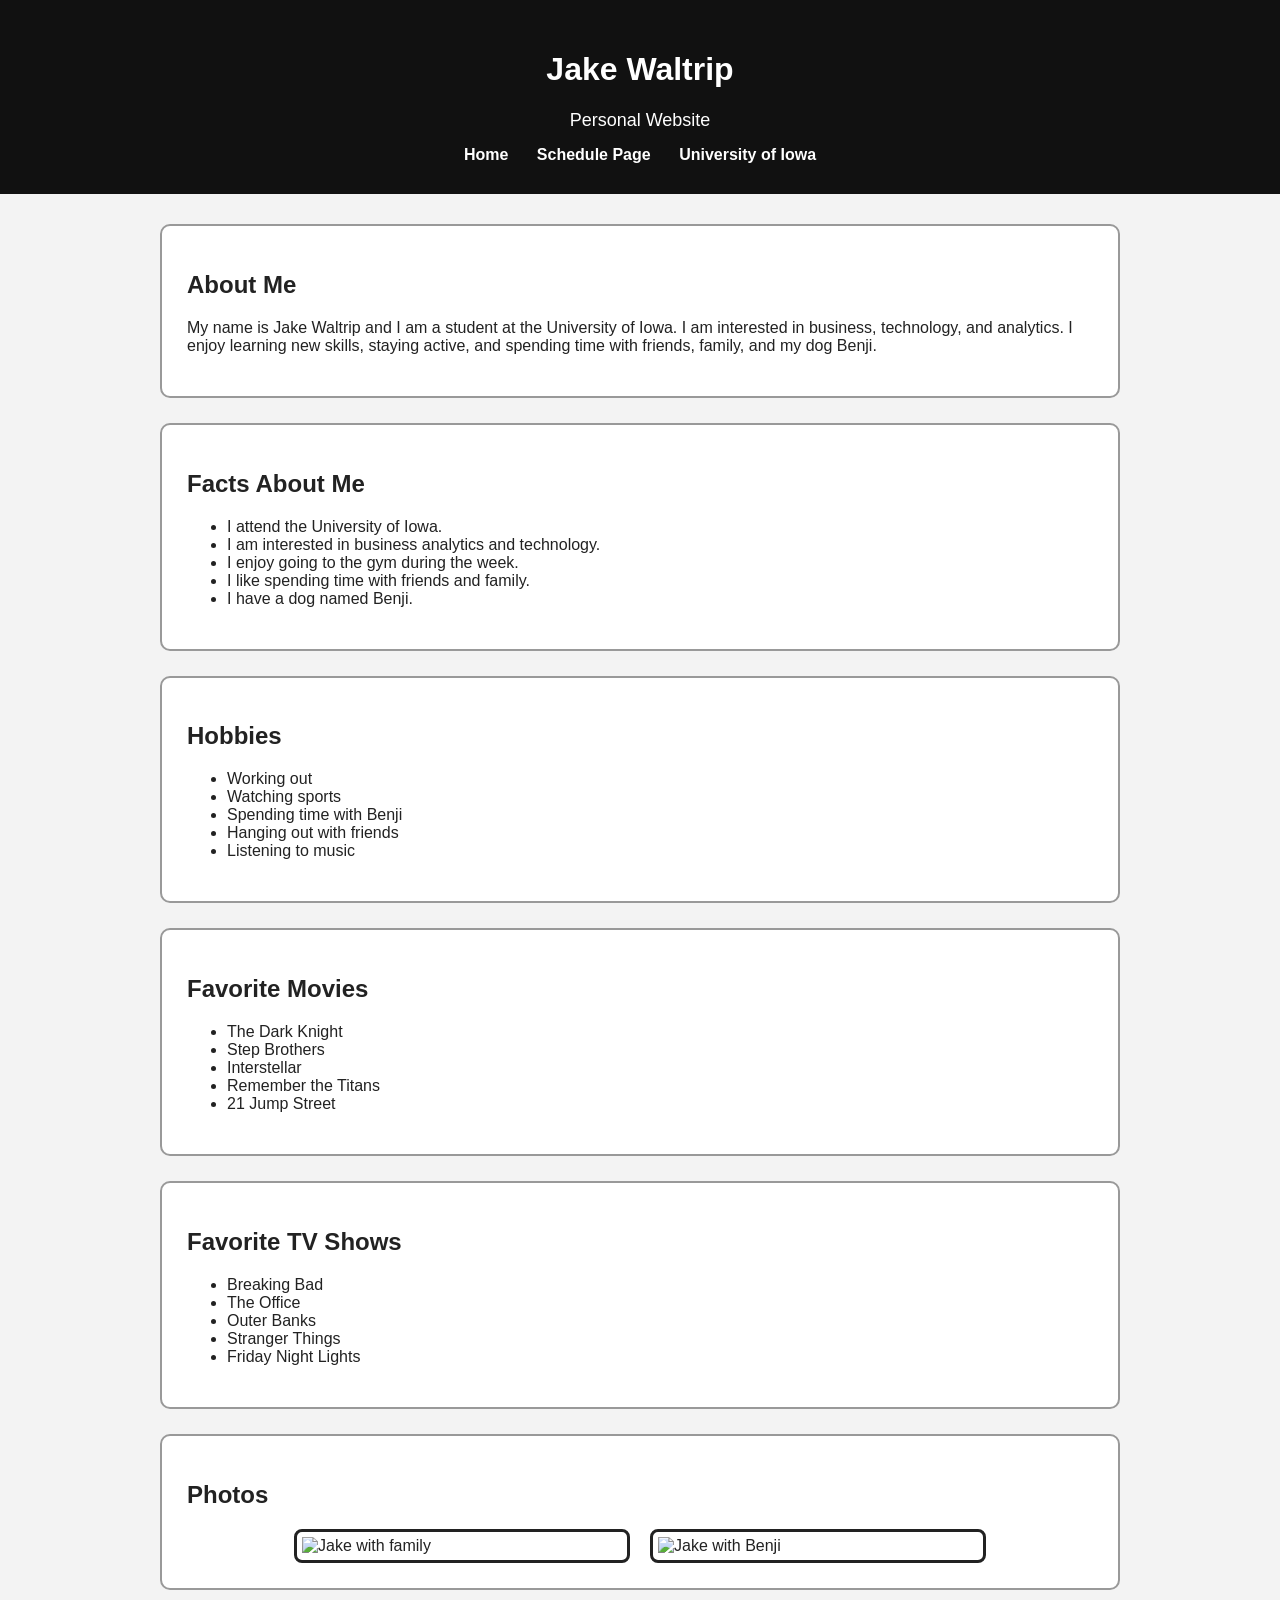
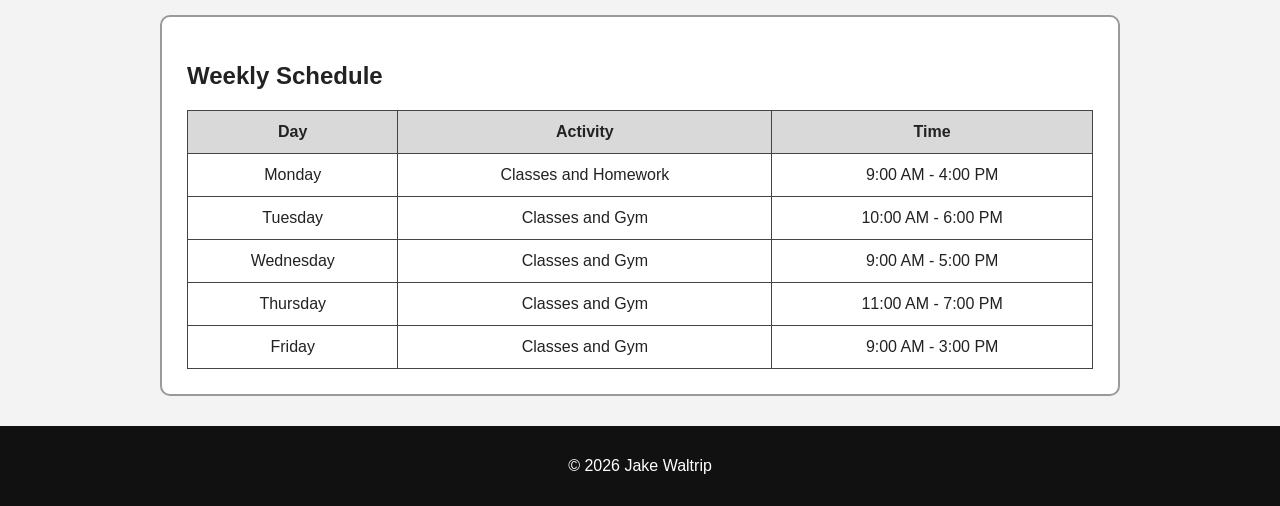
==== index.html @ 21e7c67a "Fix image source paths in Photos section Updated image source paths to use 'Images' directory." ====
<!DOCTYPE html>
<html lang="en">
<head>
  <meta charset="UTF-8">
  <meta name="viewport" content="width=device-width, initial-scale=1.0">
  <title>Jake Waltrip | Personal Website</title>
  <link rel="stylesheet" href="style/stylesheet.css">
</head>
<body>

  <header>
    <h1>Jake Waltrip</h1>
    <p class="subtitle">Personal Website</p>
    <nav>
      <a href="index.html">Home</a>
      <a href="schedule.html">Schedule Page</a>
      <a href="https://uiowa.edu" target="_blank">University of Iowa</a>
    </nav>
  </header>

  <main>
    <section class="card">
      <h2>About Me</h2>
      <p>
        My name is Jake Waltrip and I am a student at the University of Iowa. I am interested in
        business, technology, and analytics. I enjoy learning new skills, staying active, and
        spending time with friends, family, and my dog Benji.
      </p>
    </section>

    <section class="card">
      <h2>Facts About Me</h2>
      <ul>
        <li>I attend the University of Iowa.</li>
        <li>I am interested in business analytics and technology.</li>
        <li>I enjoy going to the gym during the week.</li>
        <li>I like spending time with friends and family.</li>
        <li>I have a dog named Benji.</li>
      </ul>
    </section>

    <section class="card">
      <h2>Hobbies</h2>
      <ul>
        <li>Working out</li>
        <li>Watching sports</li>
        <li>Spending time with Benji</li>
        <li>Hanging out with friends</li>
        <li>Listening to music</li>
      </ul>
    </section>

    <section class="card">
      <h2>Favorite Movies</h2>
      <ul>
        <li>The Dark Knight</li>
        <li>Step Brothers</li>
        <li>Interstellar</li>
        <li>Remember the Titans</li>
        <li>21 Jump Street</li>
      </ul>
    </section>

    <section class="card">
      <h2>Favorite TV Shows</h2>
      <ul>
        <li>Breaking Bad</li>
        <li>The Office</li>
        <li>Outer Banks</li>
        <li>Stranger Things</li>
        <li>Friday Night Lights</li>
      </ul>
    </section>

   <section class="card">
  <h2>Photos</h2>
  <div class="photo-row">
    <img src="Images/image0.png" alt="Jake with family" class="profile-photo">
    <img src="Images/image1.png" alt="Jake with Benji" class="profile-photo">
  </div>
</section>

    <section class="card">
      <h2>Weekly Schedule</h2>
      <table>
        <tr>
          <th>Day</th>
          <th>Activity</th>
          <th>Time</th>
        </tr>
        <tr>
          <td>Monday</td>
          <td>Classes and Homework</td>
          <td>9:00 AM - 4:00 PM</td>
        </tr>
        <tr>
          <td>Tuesday</td>
          <td>Classes and Gym</td>
          <td>10:00 AM - 6:00 PM</td>
        </tr>
        <tr>
          <td>Wednesday</td>
          <td>Classes and Gym</td>
          <td>9:00 AM - 5:00 PM</td>
        </tr>
        <tr>
          <td>Thursday</td>
          <td>Classes and Gym</td>
          <td>11:00 AM - 7:00 PM</td>
        </tr>
        <tr>
          <td>Friday</td>
          <td>Classes and Gym</td>
          <td>9:00 AM - 3:00 PM</td>
        </tr>
      </table>
    </section>
  </main>

  <footer>
    <p>&copy; 2026 Jake Waltrip</p>
  </footer>

</body>
</html>
---- style/stylesheet.css ----
body {
  font-family: Arial, sans-serif;
  background-color: #f3f3f3;
  margin: 0;
  padding: 0;
  color: #222;
}

header {
  background-color: #111;
  color: white;
  text-align: center;
  padding: 30px 20px;
}

.subtitle {
  margin-top: 5px;
  margin-bottom: 15px;
  font-size: 18px;
}

nav a {
  color: white;
  text-decoration: none;
  margin: 0 12px;
  font-weight: bold;
}

main {
  width: 75%;
  margin: 30px auto;
}

.card {
  background-color: white;
  border: 2px solid #999;
  border-radius: 10px;
  margin-bottom: 25px;
  padding: 25px;
}

.photo-row {
  display: flex;
  justify-content: center;
  gap: 20px;
  flex-wrap: wrap;
}

.profile-photo {
  width: 320px;
  height: auto;
  border: 3px solid #222;
  border-radius: 8px;
  padding: 5px;
  background-color: white;
}

table {
  width: 100%;
  border-collapse: collapse;
  margin-top: 10px;
}

th, td {
  border: 1px solid #444;
  padding: 12px;
  text-align: center;
}

th {
  background-color: #d9d9d9;
}

footer {
  background-color: #111;
  color: white;
  text-align: center;
  padding: 15px;
  margin-top: 30px;
}
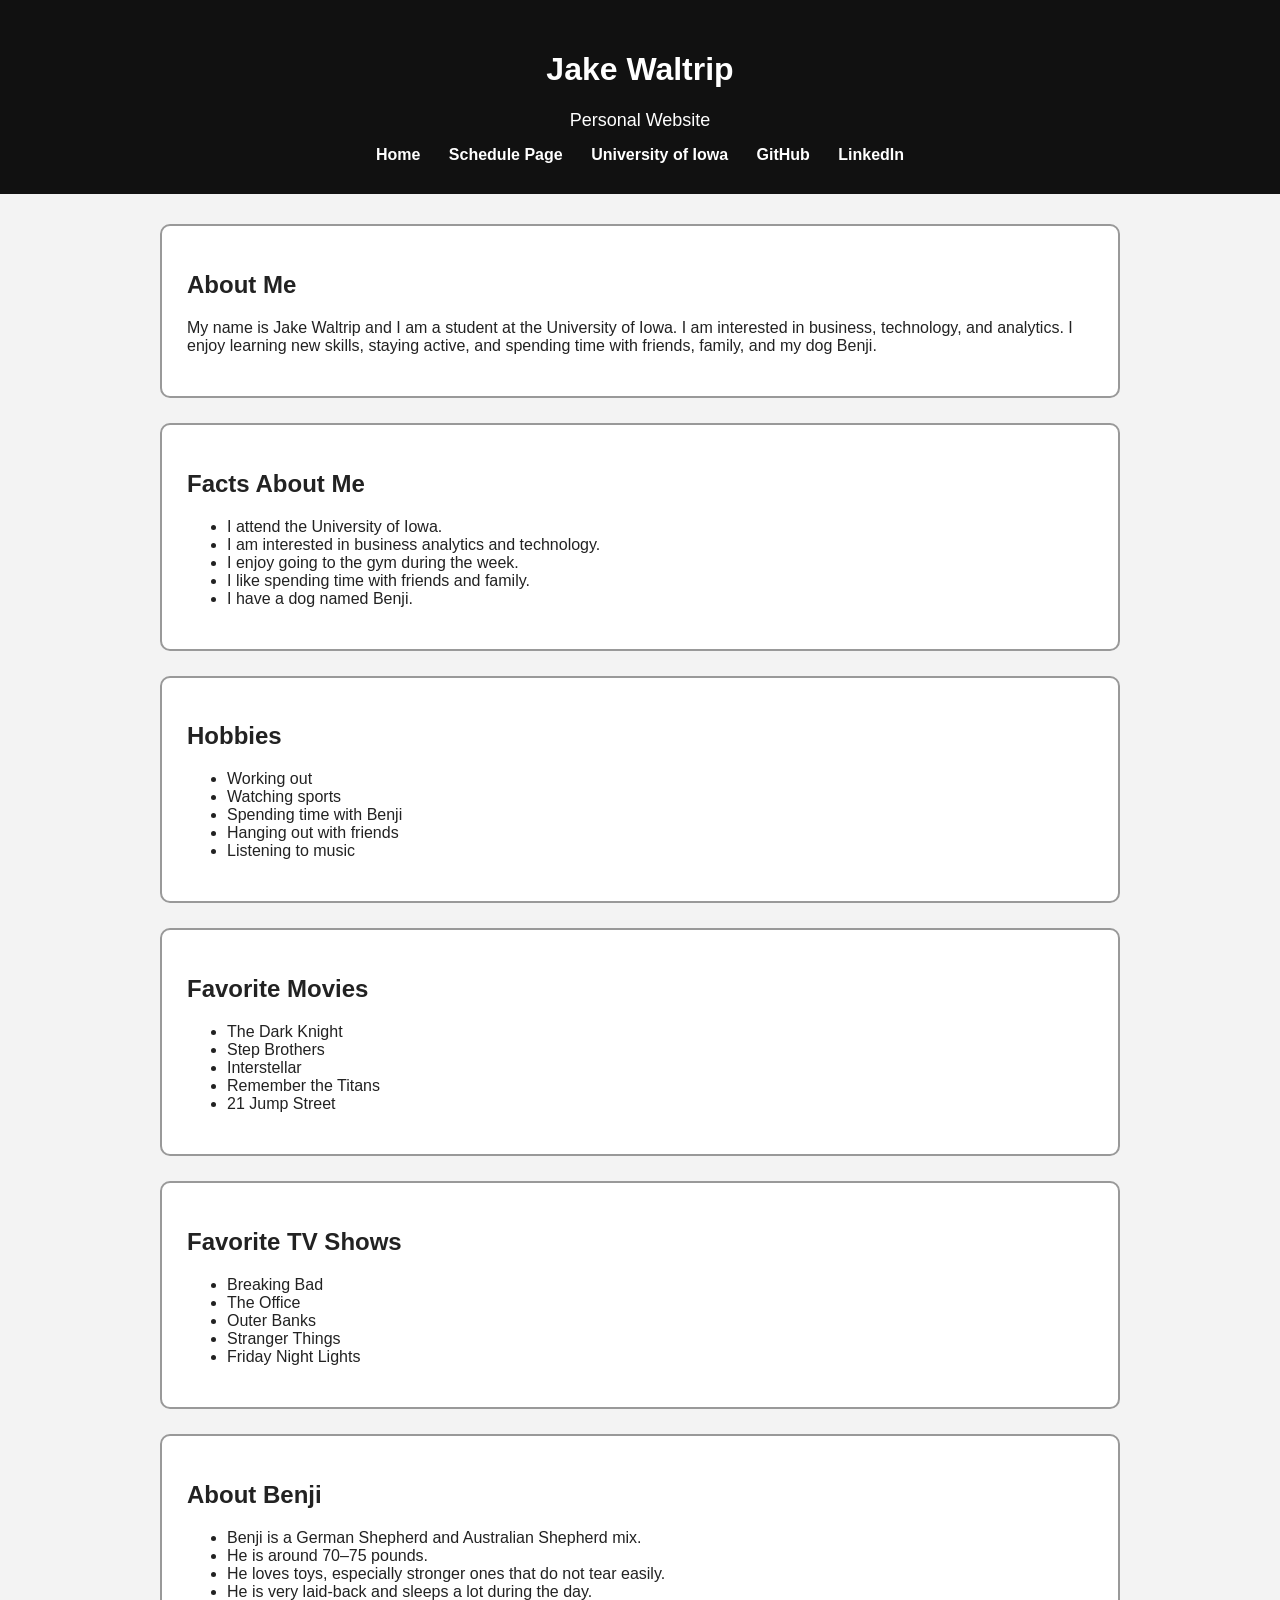
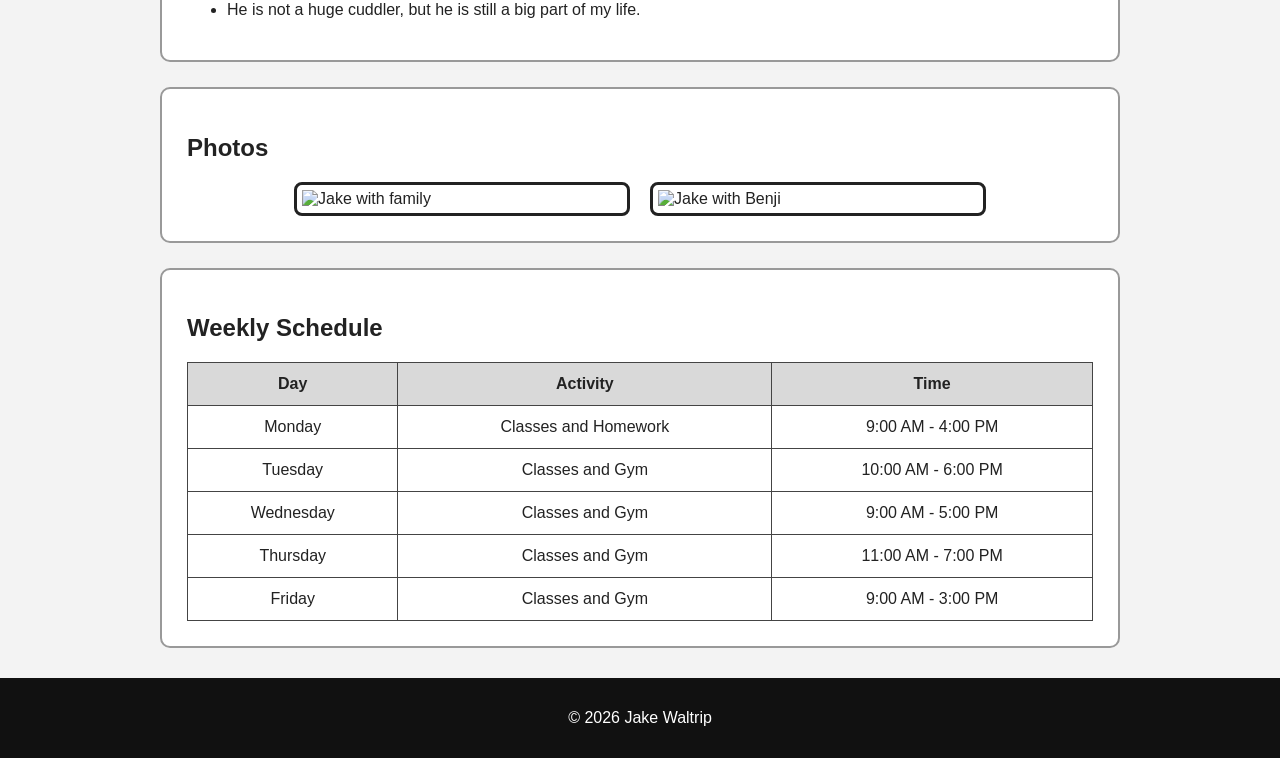
==== commit f6168c02: "Add GitHub and LinkedIn links, and About Benji section Added links to GitHub and LinkedIn in the nav" ====
--- a/index.html
+++ b/index.html
@@ -13,8 +13,10 @@
     <p class="subtitle">Personal Website</p>
     <nav>
       <a href="index.html">Home</a>
-      <a href="schedule.html">Schedule Page</a>
+      <a href="Schedule.html">Schedule Page</a>
       <a href="https://uiowa.edu" target="_blank">University of Iowa</a>
+      <a href="https://github.com/jakewaltrip" target="_blank">GitHub</a>
+      <a href="https://www.linkedin.com/in/jake-waltrip-409888228" target="_blank">LinkedIn</a>
     </nav>
   </header>
 
@@ -72,13 +74,24 @@
       </ul>
     </section>
 
-   <section class="card">
-  <h2>Photos</h2>
-  <div class="photo-row">
-    <img src="Images/image0.png" alt="Jake with family" class="profile-photo">
-    <img src="Images/image1.png" alt="Jake with Benji" class="profile-photo">
-  </div>
-</section>
+    <section class="card">
+      <h2>About Benji</h2>
+      <ul>
+        <li>Benji is a German Shepherd and Australian Shepherd mix.</li>
+        <li>He is around 70–75 pounds.</li>
+        <li>He loves toys, especially stronger ones that do not tear easily.</li>
+        <li>He is very laid-back and sleeps a lot during the day.</li>
+        <li>He is not a huge cuddler, but he is still a big part of my life.</li>
+      </ul>
+    </section>
+
+    <section class="card">
+      <h2>Photos</h2>
+      <div class="photo-row">
+        <img src="https://raw.githubusercontent.com/jakewaltrip/3300-personal-web-page/main/Images/image0.png" alt="Jake with family" class="profile-photo">
+        <img src="https://raw.githubusercontent.com/jakewaltrip/3300-personal-web-page/main/Images/image1.png" alt="Jake with Benji" class="profile-photo">
+      </div>
+    </section>
 
     <section class="card">
       <h2>Weekly Schedule</h2>
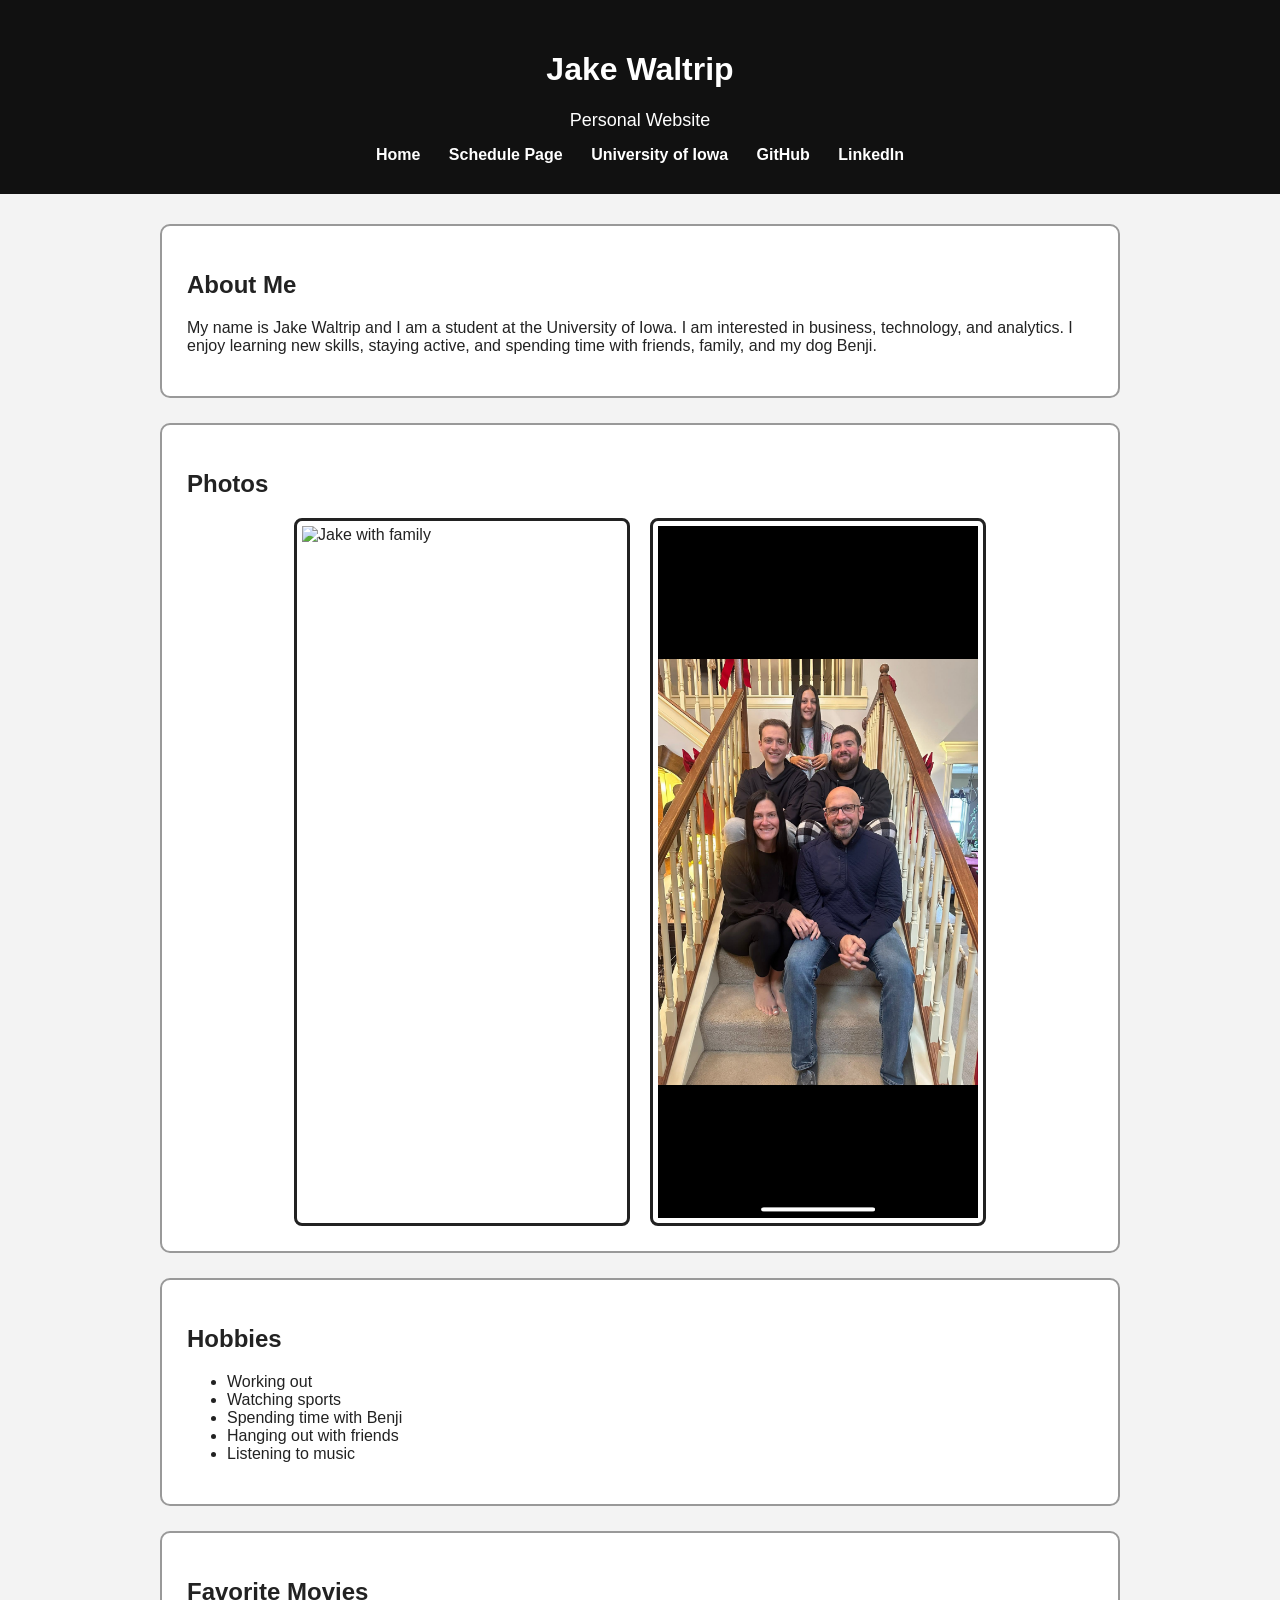
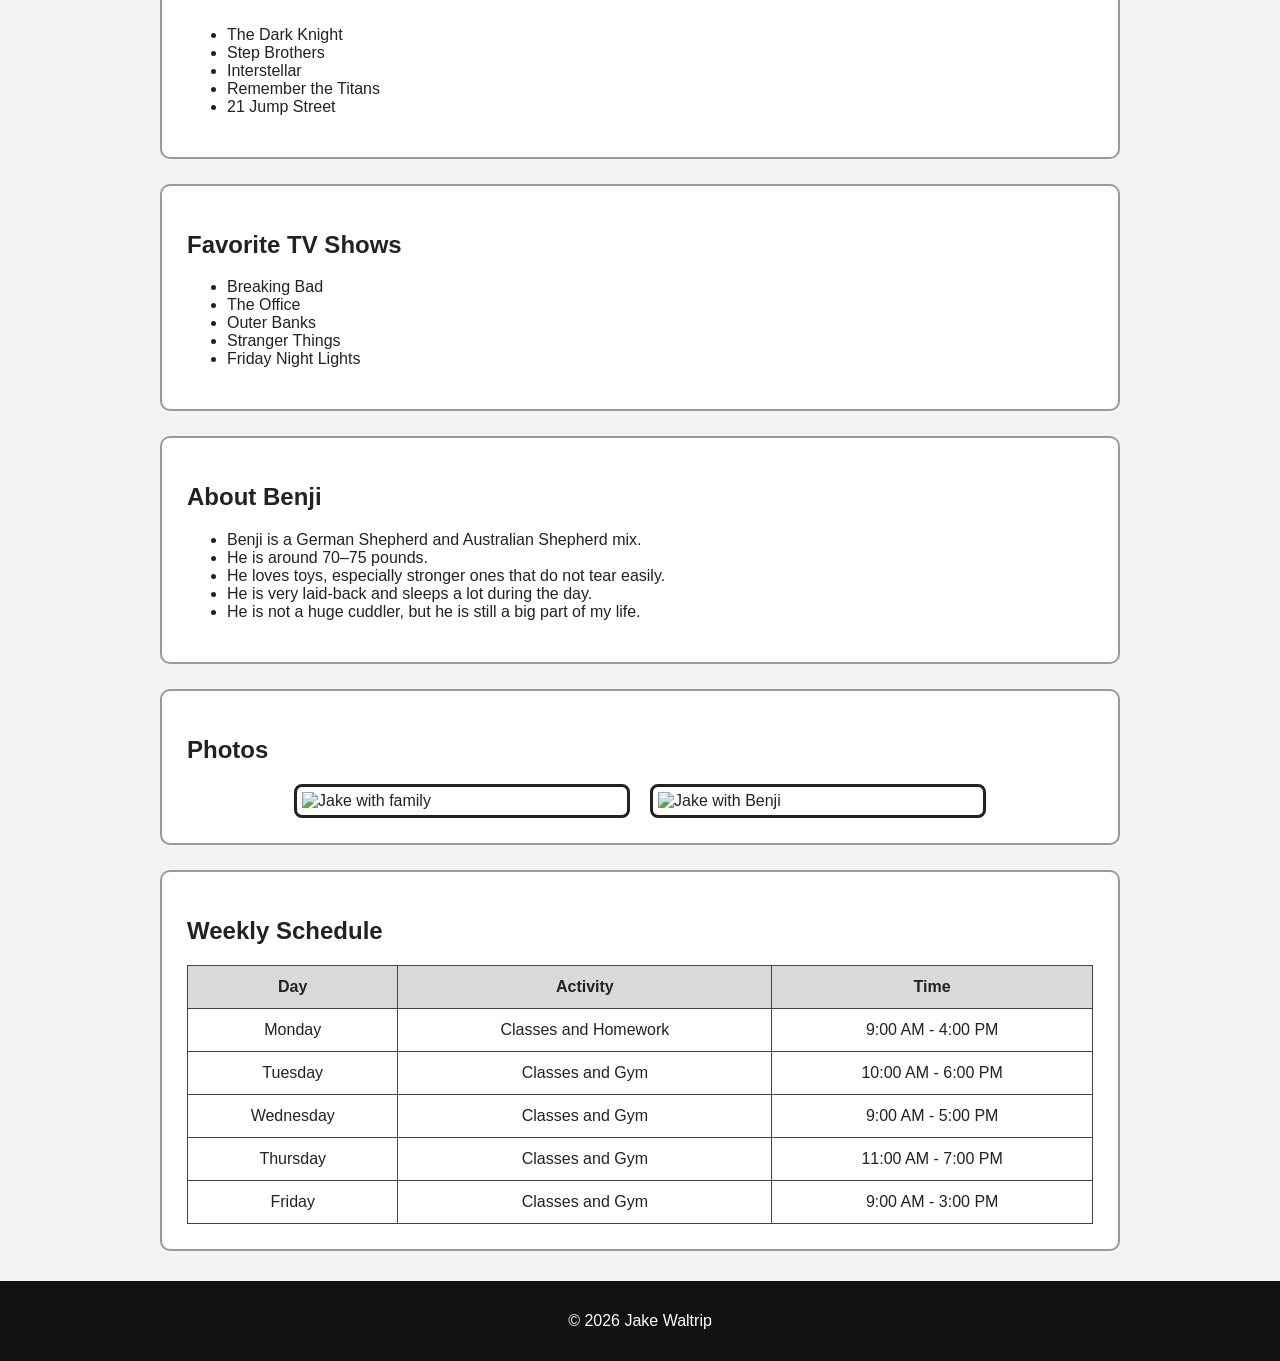
==== commit abf4a7e2: "Update index.html to include photos section Removed personal facts section and added photos." ====
--- a/index.html
+++ b/index.html
@@ -31,15 +31,14 @@
     </section>
 
     <section class="card">
-      <h2>Facts About Me</h2>
-      <ul>
-        <li>I attend the University of Iowa.</li>
-        <li>I am interested in business analytics and technology.</li>
-        <li>I enjoy going to the gym during the week.</li>
-        <li>I like spending time with friends and family.</li>
-        <li>I have a dog named Benji.</li>
-      </ul>
-    </section>
+  <h2>Photos</h2>
+
+  <div class="photo-row">
+    <img src="image0.png" alt="Jake with family" class="profile-photo">
+    <img src="image1.png" alt="Jake with Benji and dog" class="profile-photo">
+  </div>
+
+</section>
 
     <section class="card">
       <h2>Hobbies</h2>
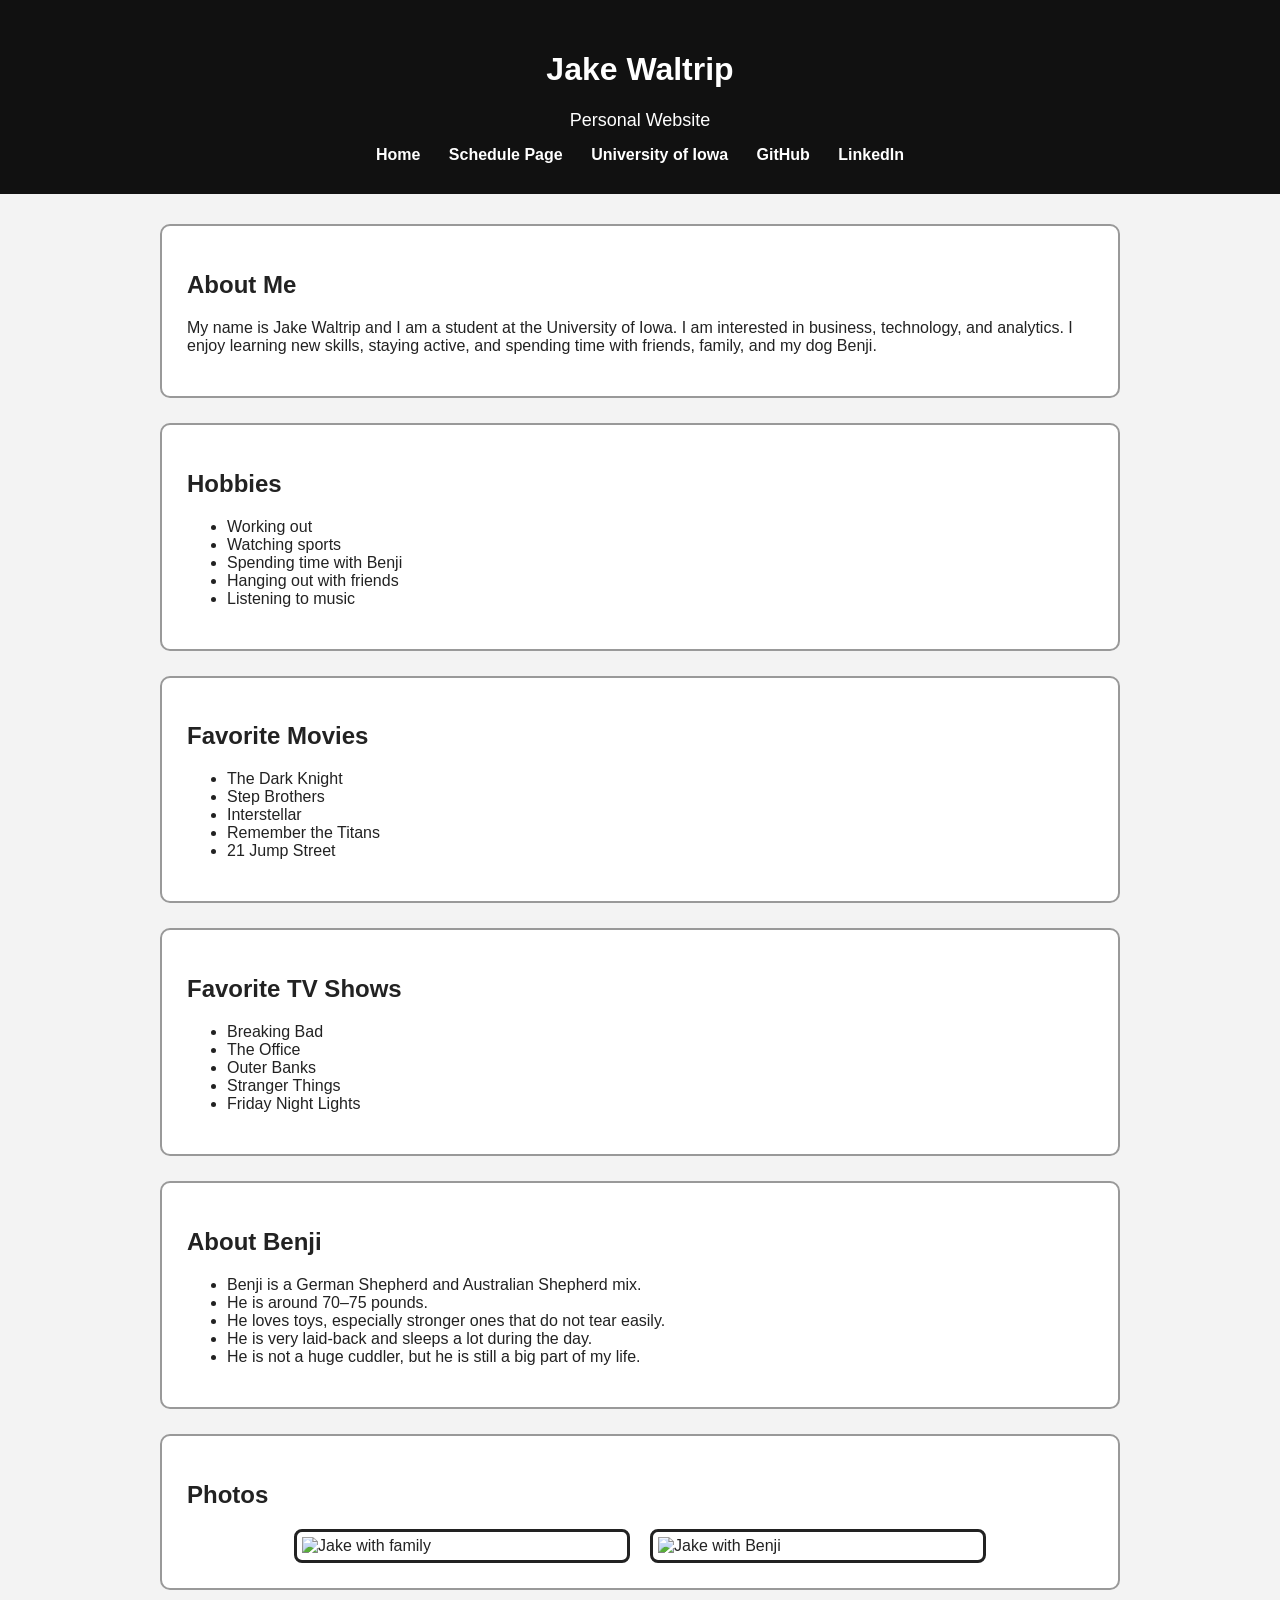
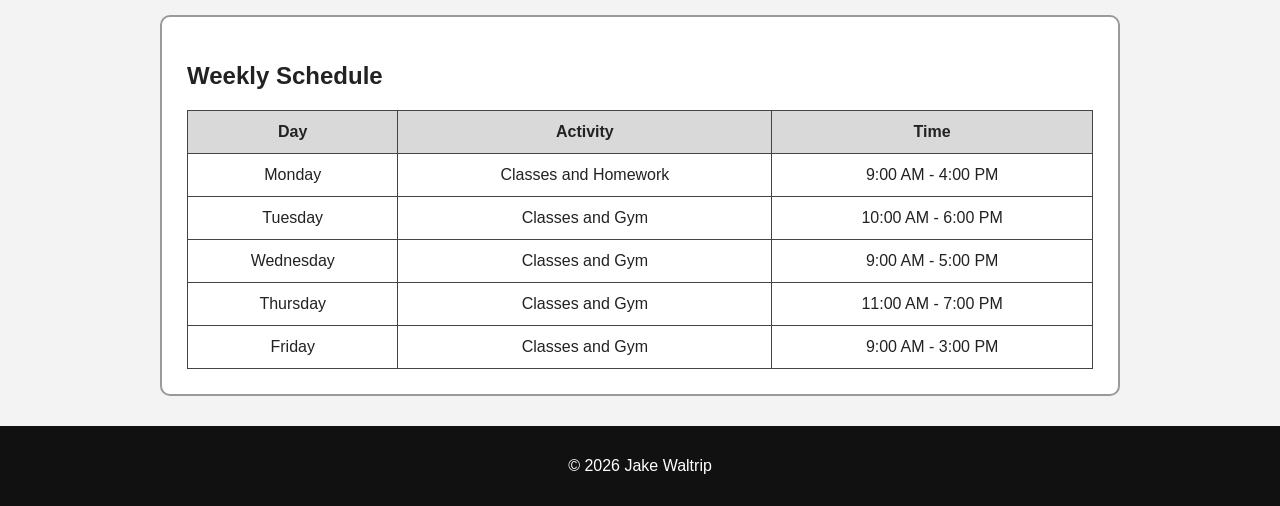
==== commit e70cf405: "Remove Photos section from index.html Removed the Photos section from the index.html file." ====
--- a/index.html
+++ b/index.html
@@ -29,16 +29,6 @@
         spending time with friends, family, and my dog Benji.
       </p>
     </section>
-
-    <section class="card">
-  <h2>Photos</h2>
-
-  <div class="photo-row">
-    <img src="image0.png" alt="Jake with family" class="profile-photo">
-    <img src="image1.png" alt="Jake with Benji and dog" class="profile-photo">
-  </div>
-
-</section>
 
     <section class="card">
       <h2>Hobbies</h2>
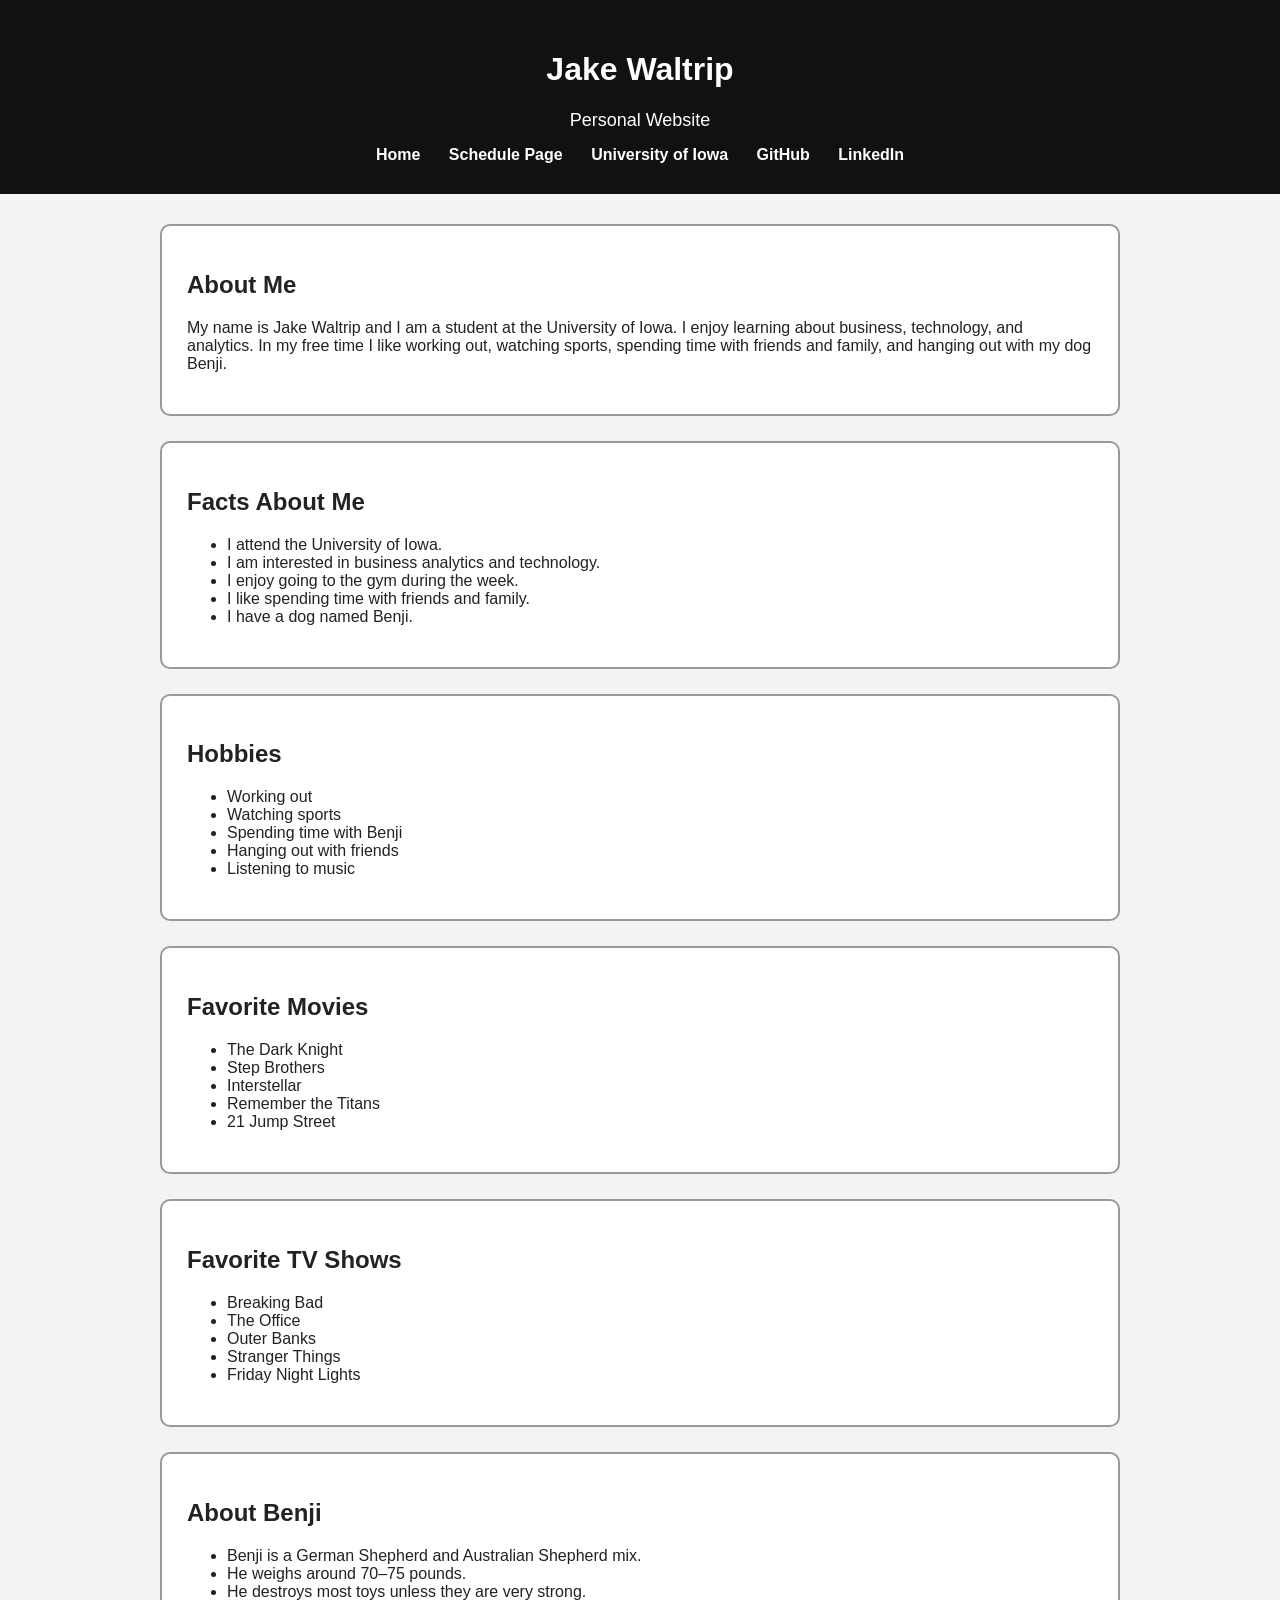
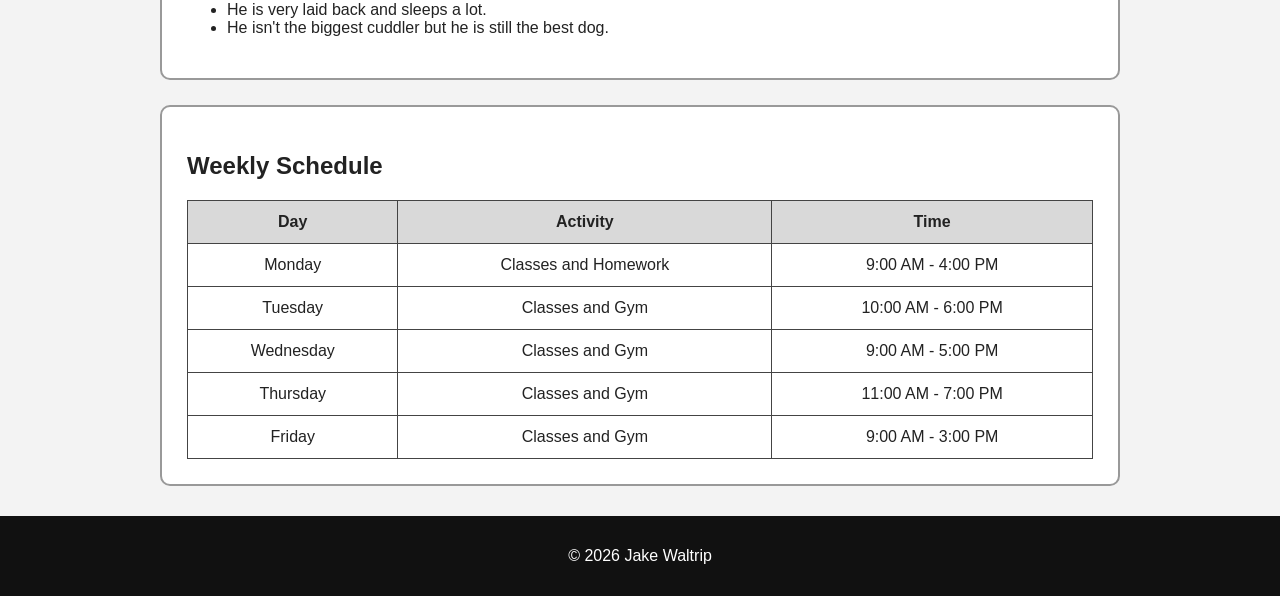
==== commit 741d172c: "Refactor index.html structure and content" ====
--- a/index.html
+++ b/index.html
@@ -1,127 +1,144 @@
 <!DOCTYPE html>
 <html lang="en">
 <head>
-  <meta charset="UTF-8">
-  <meta name="viewport" content="width=device-width, initial-scale=1.0">
-  <title>Jake Waltrip | Personal Website</title>
-  <link rel="stylesheet" href="style/stylesheet.css">
+<meta charset="UTF-8">
+<meta name="viewport" content="width=device-width, initial-scale=1.0">
+<title>Jake Waltrip | Personal Website</title>
+<link rel="stylesheet" href="style/stylesheet.css">
 </head>
+
 <body>
 
-  <header>
-    <h1>Jake Waltrip</h1>
-    <p class="subtitle">Personal Website</p>
-    <nav>
-      <a href="index.html">Home</a>
-      <a href="Schedule.html">Schedule Page</a>
-      <a href="https://uiowa.edu" target="_blank">University of Iowa</a>
-      <a href="https://github.com/jakewaltrip" target="_blank">GitHub</a>
-      <a href="https://www.linkedin.com/in/jake-waltrip-409888228" target="_blank">LinkedIn</a>
-    </nav>
-  </header>
+<header>
+<h1>Jake Waltrip</h1>
+<p class="subtitle">Personal Website</p>
 
-  <main>
-    <section class="card">
-      <h2>About Me</h2>
-      <p>
-        My name is Jake Waltrip and I am a student at the University of Iowa. I am interested in
-        business, technology, and analytics. I enjoy learning new skills, staying active, and
-        spending time with friends, family, and my dog Benji.
-      </p>
-    </section>
+<nav>
+<a href="index.html">Home</a>
+<a href="Schedule.html">Schedule Page</a>
+<a href="https://uiowa.edu" target="_blank">University of Iowa</a>
+<a href="https://github.com/jakewaltrip" target="_blank">GitHub</a>
+<a href="https://www.linkedin.com/in/jake-waltrip-409888228" target="_blank">LinkedIn</a>
+</nav>
 
-    <section class="card">
-      <h2>Hobbies</h2>
-      <ul>
-        <li>Working out</li>
-        <li>Watching sports</li>
-        <li>Spending time with Benji</li>
-        <li>Hanging out with friends</li>
-        <li>Listening to music</li>
-      </ul>
-    </section>
+</header>
 
-    <section class="card">
-      <h2>Favorite Movies</h2>
-      <ul>
-        <li>The Dark Knight</li>
-        <li>Step Brothers</li>
-        <li>Interstellar</li>
-        <li>Remember the Titans</li>
-        <li>21 Jump Street</li>
-      </ul>
-    </section>
+<main>
 
-    <section class="card">
-      <h2>Favorite TV Shows</h2>
-      <ul>
-        <li>Breaking Bad</li>
-        <li>The Office</li>
-        <li>Outer Banks</li>
-        <li>Stranger Things</li>
-        <li>Friday Night Lights</li>
-      </ul>
-    </section>
+<section class="card">
+<h2>About Me</h2>
+<p>
+My name is Jake Waltrip and I am a student at the University of Iowa. I enjoy learning about business,
+technology, and analytics. In my free time I like working out, watching sports, spending time with
+friends and family, and hanging out with my dog Benji.
+</p>
+</section>
 
-    <section class="card">
-      <h2>About Benji</h2>
-      <ul>
-        <li>Benji is a German Shepherd and Australian Shepherd mix.</li>
-        <li>He is around 70–75 pounds.</li>
-        <li>He loves toys, especially stronger ones that do not tear easily.</li>
-        <li>He is very laid-back and sleeps a lot during the day.</li>
-        <li>He is not a huge cuddler, but he is still a big part of my life.</li>
-      </ul>
-    </section>
+<section class="card">
+<h2>Facts About Me</h2>
+<ul>
+<li>I attend the University of Iowa.</li>
+<li>I am interested in business analytics and technology.</li>
+<li>I enjoy going to the gym during the week.</li>
+<li>I like spending time with friends and family.</li>
+<li>I have a dog named Benji.</li>
+</ul>
+</section>
 
-    <section class="card">
-      <h2>Photos</h2>
-      <div class="photo-row">
-        <img src="https://raw.githubusercontent.com/jakewaltrip/3300-personal-web-page/main/Images/image0.png" alt="Jake with family" class="profile-photo">
-        <img src="https://raw.githubusercontent.com/jakewaltrip/3300-personal-web-page/main/Images/image1.png" alt="Jake with Benji" class="profile-photo">
-      </div>
-    </section>
+<section class="card">
+<h2>Hobbies</h2>
+<ul>
+<li>Working out</li>
+<li>Watching sports</li>
+<li>Spending time with Benji</li>
+<li>Hanging out with friends</li>
+<li>Listening to music</li>
+</ul>
+</section>
 
-    <section class="card">
-      <h2>Weekly Schedule</h2>
-      <table>
-        <tr>
-          <th>Day</th>
-          <th>Activity</th>
-          <th>Time</th>
-        </tr>
-        <tr>
-          <td>Monday</td>
-          <td>Classes and Homework</td>
-          <td>9:00 AM - 4:00 PM</td>
-        </tr>
-        <tr>
-          <td>Tuesday</td>
-          <td>Classes and Gym</td>
-          <td>10:00 AM - 6:00 PM</td>
-        </tr>
-        <tr>
-          <td>Wednesday</td>
-          <td>Classes and Gym</td>
-          <td>9:00 AM - 5:00 PM</td>
-        </tr>
-        <tr>
-          <td>Thursday</td>
-          <td>Classes and Gym</td>
-          <td>11:00 AM - 7:00 PM</td>
-        </tr>
-        <tr>
-          <td>Friday</td>
-          <td>Classes and Gym</td>
-          <td>9:00 AM - 3:00 PM</td>
-        </tr>
-      </table>
-    </section>
-  </main>
+<section class="card">
+<h2>Favorite Movies</h2>
+<ul>
+<li>The Dark Knight</li>
+<li>Step Brothers</li>
+<li>Interstellar</li>
+<li>Remember the Titans</li>
+<li>21 Jump Street</li>
+</ul>
+</section>
 
-  <footer>
-    <p>&copy; 2026 Jake Waltrip</p>
-  </footer>
+<section class="card">
+<h2>Favorite TV Shows</h2>
+<ul>
+<li>Breaking Bad</li>
+<li>The Office</li>
+<li>Outer Banks</li>
+<li>Stranger Things</li>
+<li>Friday Night Lights</li>
+</ul>
+</section>
+
+<section class="card">
+<h2>About Benji</h2>
+<ul>
+<li>Benji is a German Shepherd and Australian Shepherd mix.</li>
+<li>He weighs around 70–75 pounds.</li>
+<li>He destroys most toys unless they are very strong.</li>
+<li>He is very laid back and sleeps a lot.</li>
+<li>He isn't the biggest cuddler but he is still the best dog.</li>
+</ul>
+</section>
+
+<section class="card">
+<h2>Weekly Schedule</h2>
+
+<table>
+
+<tr>
+<th>Day</th>
+<th>Activity</th>
+<th>Time</th>
+</tr>
+
+<tr>
+<td>Monday</td>
+<td>Classes and Homework</td>
+<td>9:00 AM - 4:00 PM</td>
+</tr>
+
+<tr>
+<td>Tuesday</td>
+<td>Classes and Gym</td>
+<td>10:00 AM - 6:00 PM</td>
+</tr>
+
+<tr>
+<td>Wednesday</td>
+<td>Classes and Gym</td>
+<td>9:00 AM - 5:00 PM</td>
+</tr>
+
+<tr>
+<td>Thursday</td>
+<td>Classes and Gym</td>
+<td>11:00 AM - 7:00 PM</td>
+</tr>
+
+<tr>
+<td>Friday</td>
+<td>Classes and Gym</td>
+<td>9:00 AM - 3:00 PM</td>
+</tr>
+
+</table>
+
+</section>
+
+</main>
+
+<footer>
+<p>© 2026 Jake Waltrip</p>
+</footer>
 
 </body>
 </html>
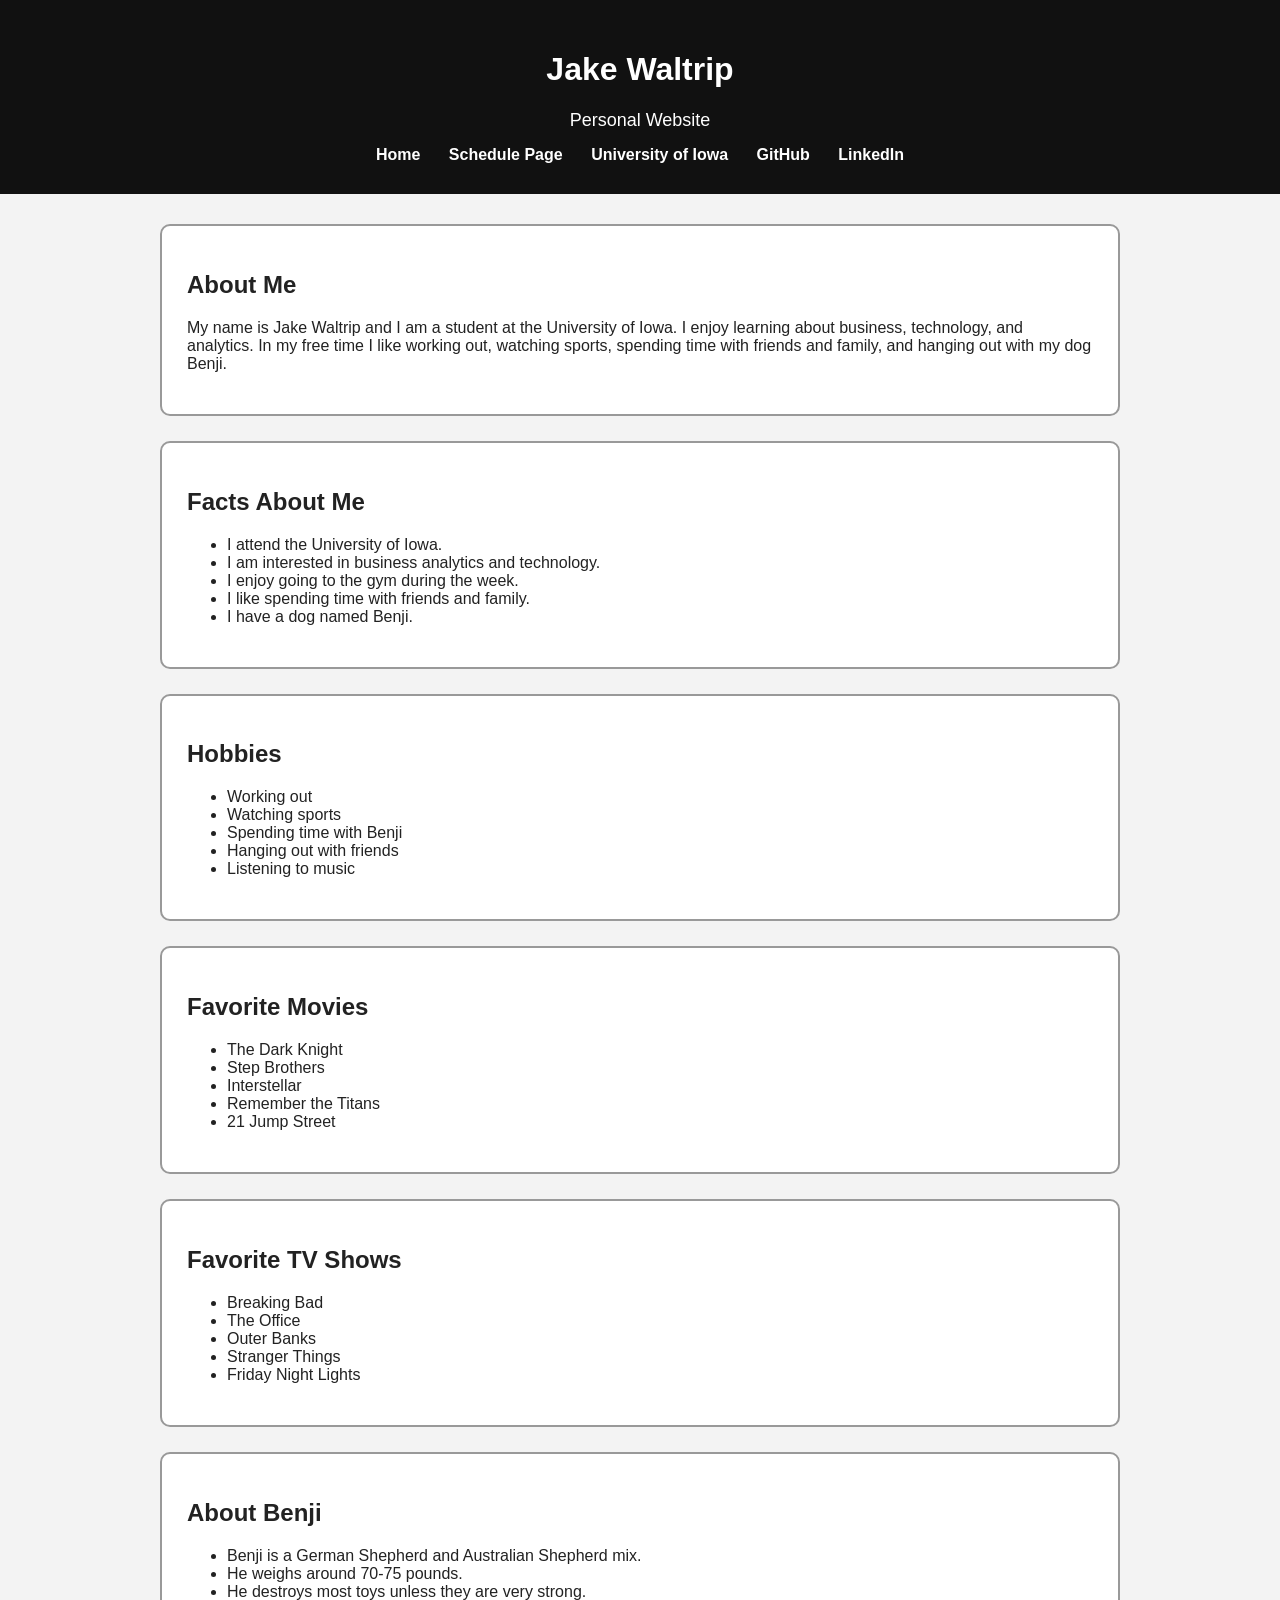
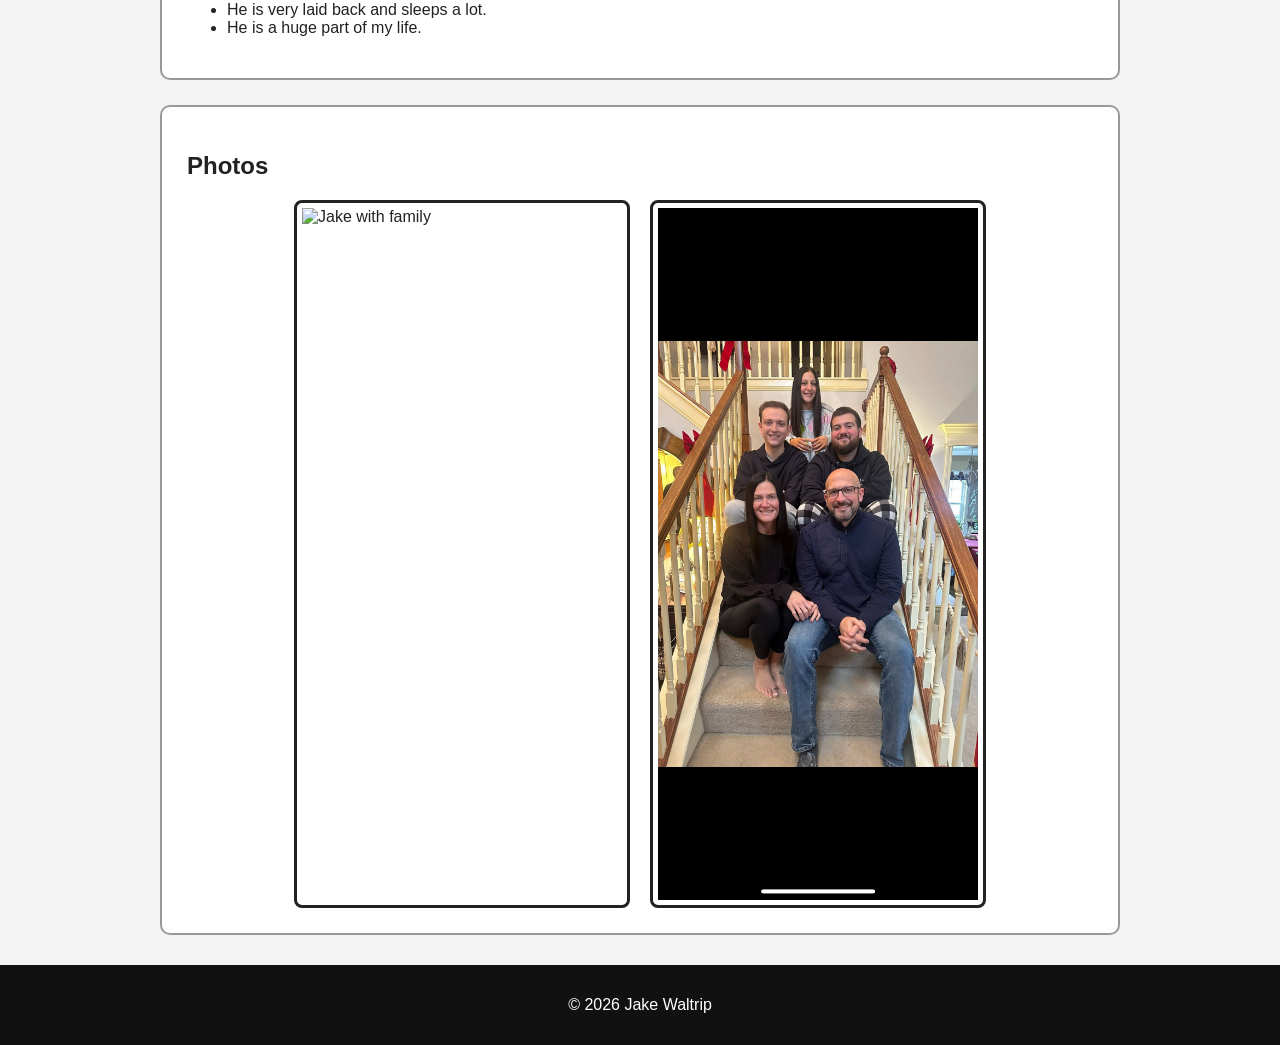
==== commit 74e07c44: "Update index.html" ====
--- a/index.html
+++ b/index.html
@@ -82,62 +82,25 @@
 <h2>About Benji</h2>
 <ul>
 <li>Benji is a German Shepherd and Australian Shepherd mix.</li>
-<li>He weighs around 70–75 pounds.</li>
+<li>He weighs around 70-75 pounds.</li>
 <li>He destroys most toys unless they are very strong.</li>
 <li>He is very laid back and sleeps a lot.</li>
-<li>He isn't the biggest cuddler but he is still the best dog.</li>
+<li>He is a huge part of my life.</li>
 </ul>
 </section>
 
 <section class="card">
-<h2>Weekly Schedule</h2>
-
-<table>
-
-<tr>
-<th>Day</th>
-<th>Activity</th>
-<th>Time</th>
-</tr>
-
-<tr>
-<td>Monday</td>
-<td>Classes and Homework</td>
-<td>9:00 AM - 4:00 PM</td>
-</tr>
-
-<tr>
-<td>Tuesday</td>
-<td>Classes and Gym</td>
-<td>10:00 AM - 6:00 PM</td>
-</tr>
-
-<tr>
-<td>Wednesday</td>
-<td>Classes and Gym</td>
-<td>9:00 AM - 5:00 PM</td>
-</tr>
-
-<tr>
-<td>Thursday</td>
-<td>Classes and Gym</td>
-<td>11:00 AM - 7:00 PM</td>
-</tr>
-
-<tr>
-<td>Friday</td>
-<td>Classes and Gym</td>
-<td>9:00 AM - 3:00 PM</td>
-</tr>
-
-</table>
-
+<h2>Photos</h2>
+<div class="photo-row">
+<img src="image0.png" alt="Jake with family" class="profile-photo">
+<img src="image1.png" alt="Jake with Benji" class="profile-photo">
+</div>
 </section>
 
 </main>
 
 <footer>
-<p>© 2026 Jake Waltrip</p>
+<p>&copy; 2026 Jake Waltrip</p>
 </footer>
 
 </body>
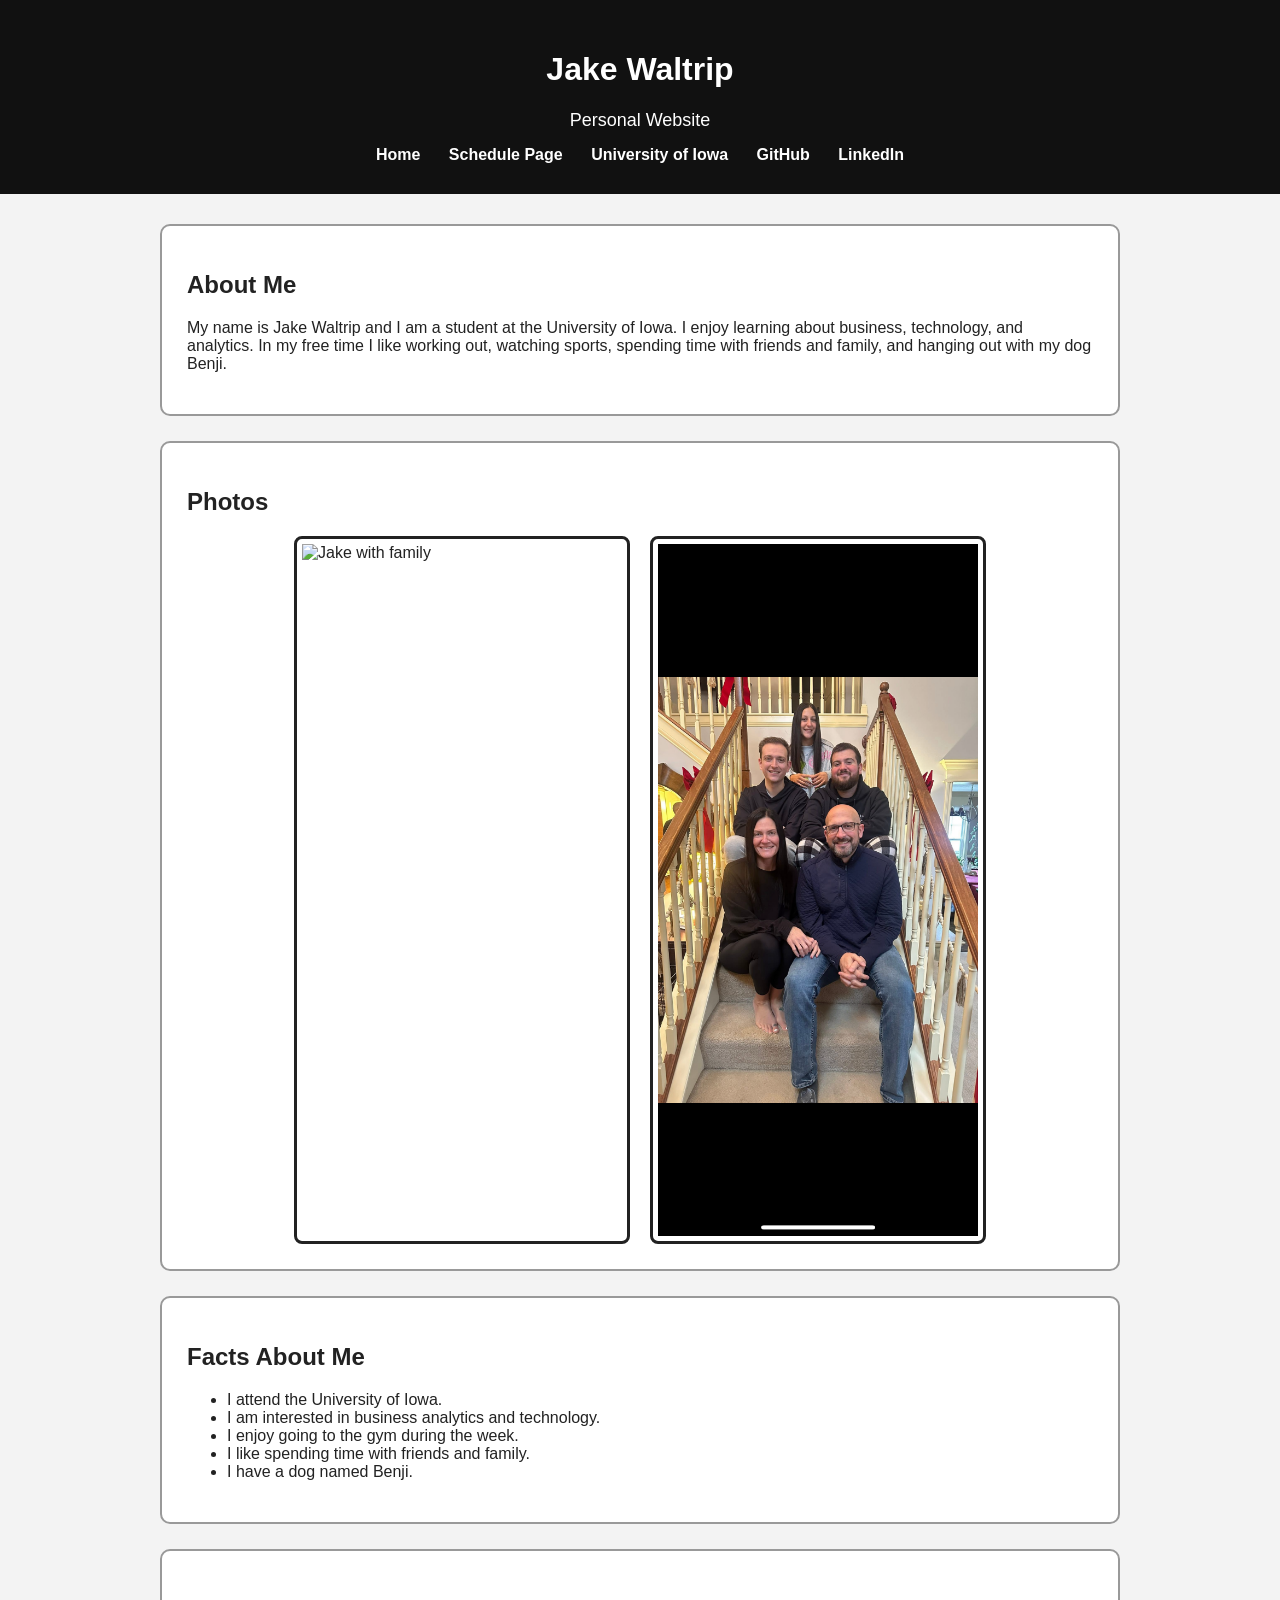
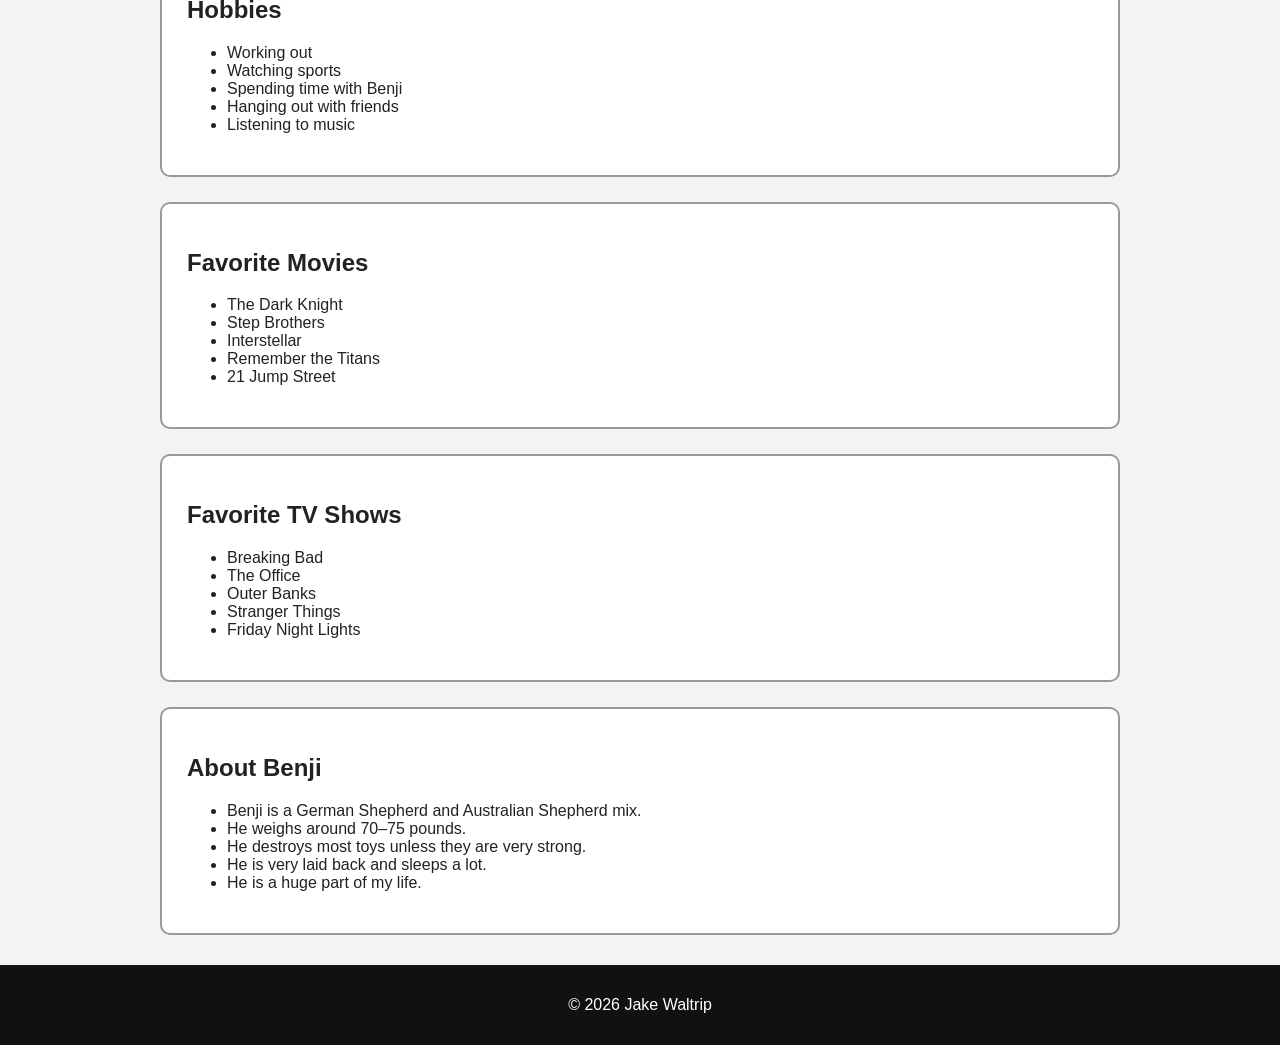
==== commit 59a952bf: "Update photo section and copyright symbol" ====
--- a/index.html
+++ b/index.html
@@ -32,6 +32,16 @@
 technology, and analytics. In my free time I like working out, watching sports, spending time with
 friends and family, and hanging out with my dog Benji.
 </p>
+</section>
+
+<section class="card">
+<h2>Photos</h2>
+
+<div class="photo-row">
+<img src="image0.png" alt="Jake with family" class="profile-photo">
+<img src="image1.png" alt="Jake with Benji" class="profile-photo">
+</div>
+
 </section>
 
 <section class="card">
@@ -82,25 +92,17 @@
 <h2>About Benji</h2>
 <ul>
 <li>Benji is a German Shepherd and Australian Shepherd mix.</li>
-<li>He weighs around 70-75 pounds.</li>
+<li>He weighs around 70–75 pounds.</li>
 <li>He destroys most toys unless they are very strong.</li>
 <li>He is very laid back and sleeps a lot.</li>
 <li>He is a huge part of my life.</li>
 </ul>
 </section>
 
-<section class="card">
-<h2>Photos</h2>
-<div class="photo-row">
-<img src="image0.png" alt="Jake with family" class="profile-photo">
-<img src="image1.png" alt="Jake with Benji" class="profile-photo">
-</div>
-</section>
-
 </main>
 
 <footer>
-<p>&copy; 2026 Jake Waltrip</p>
+<p>© 2026 Jake Waltrip</p>
 </footer>
 
 </body>
